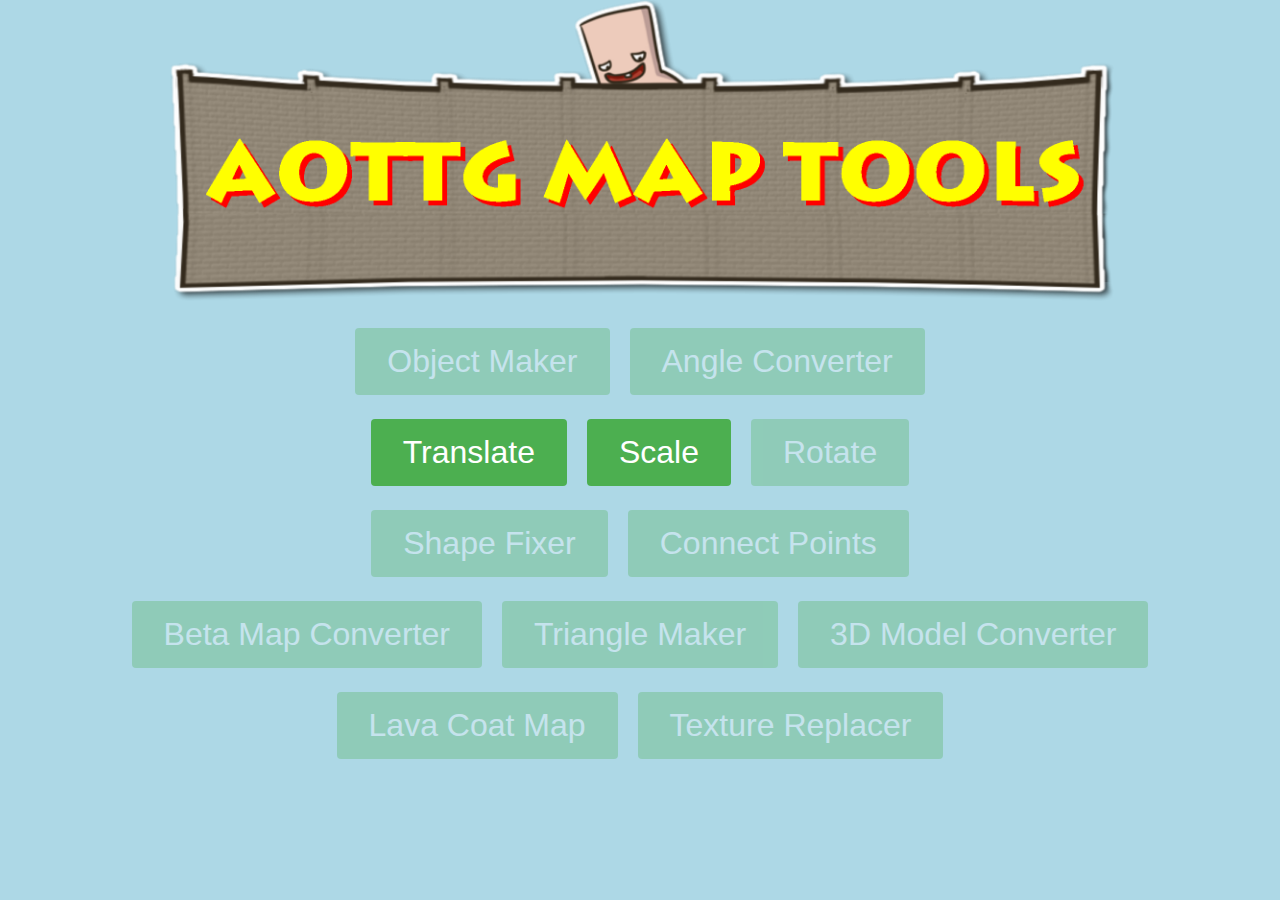
==== index.html @ faa2cfc2 "CENTER" ====
<!DOCTYPE html>
<html>
	<head>
	<meta charset="UTF-8">
	<link rel="stylesheet" href="styles.css">
	<link rel="shortcut icon" href="favicon.ico" type="image/x-icon">
	<title>Map Editing Tools</title>
	</head>

	<body style="min-width: 850px; max-width: 1500px; margin:0 auto;">

		<header align="center">
			<img class="center" src="Logo.png" width=75% alt="Logo">
		</header>
		
		<p align="center">
			<button class="button disabled">Object Maker</button>
			<button class="button disabled">Angle Converter</button>
		</p>
		<p align="center">
			<button class="button" onclick="window.location.href='Translate.html'">Translate</button>
			<button class="button"onclick="window.location.href='Scale.html'">Scale</button>
			<button class="button disabled">Rotate</button>
		</p>
		<p align="center">
			<button class="button disabled">Shape Fixer</button>
			<button class="button disabled">Connect Points</button>
		</p>
		<p align="center">
			<button class="button disabled">Beta Map Converter</button>
			<button class="button disabled">Triangle Maker</button>
			<button class="button disabled">3D Model Converter</button>
		</p>
		<p align="center">
			<button class="button disabled">Lava Coat Map</button>
			<button class="button disabled">Texture Replacer</button>
		</p>
	</body>

</html>
---- styles.css ----
body {
    background-color: lightblue;
}

button {
    background-color: #4CAF50;
    border: none;
    color: white;
    border-radius: 4px;
    padding: 15px 32px;
    text-align: center;
    text-decoration: none;
    display: inline-block;
    font-size: 32px;
    margin: 4px 8px;
    cursor: pointer;
}

textarea {
    white-space: nowrap;    /* Chrome */
    word-wrap: break-word;  /* IE */
    resize: none;
    white-space: pre;
    height: 10em;
    width: 100%;
}

img {
    display: block;
    margin:0 auto;
}

.disabled {
    cursor:not-allowed;
    opacity:0.3;
}

.wrapper {
    display: flex;
    align-items: center;
    align-content: center;
    align-items: flex-start
    width: 100%;
}

.inputBox {
    width: 30%;
    margin-left: 10%;
    margin-right:0%;
}

.outputBox {
    width: 30%;
    margin-left: 0%;
    margin-right: 10%
}
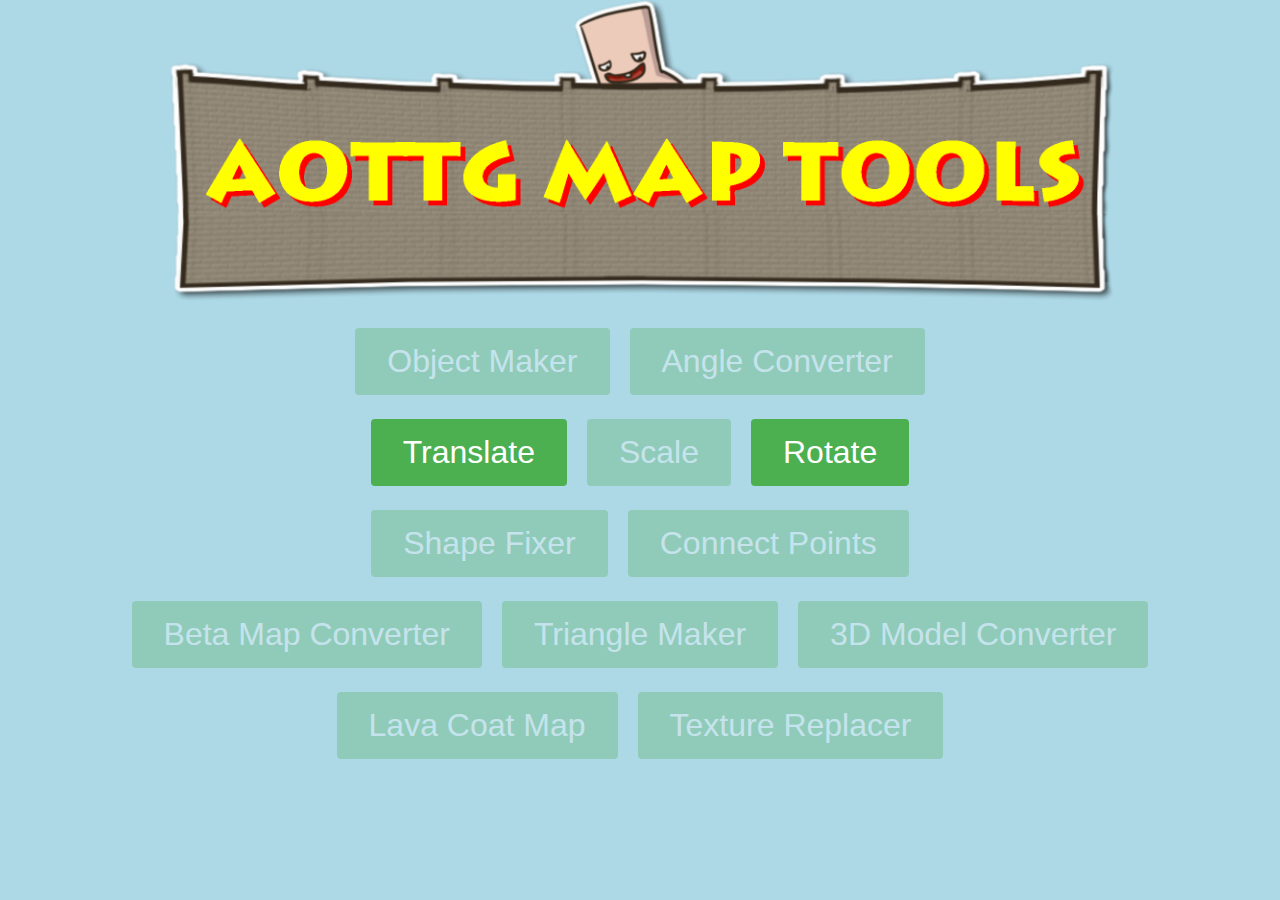
==== commit 767a6245: "Rotation Added" ====
--- a/index.html
+++ b/index.html
@@ -19,8 +19,8 @@
 		</p>
 		<p align="center">
 			<button class="button" onclick="window.location.href='Translate.html'">Translate</button>
-			<button class="button"onclick="window.location.href='Scale.html'">Scale</button>
-			<button class="button disabled">Rotate</button>
+			<button class="button disabled">Scale</button>
+			<button class="button" onclick="window.location.href='Rotate.html'">Rotate</button>
 		</p>
 		<p align="center">
 			<button class="button disabled">Shape Fixer</button>
--- a/styles.css
+++ b/styles.css
@@ -17,8 +17,8 @@
 }
 
 textarea {
-    white-space: nowrap;    /* Chrome */
-    word-wrap: break-word;  /* IE */
+    white-space: nowrap;
+    word-wrap: break-word;
     resize: none;
     white-space: pre;
     height: 10em;
@@ -30,6 +30,10 @@
     margin:0 auto;
 }
 
+input {
+    width: 100px;
+}
+
 .disabled {
     cursor:not-allowed;
     opacity:0.3;
@@ -39,18 +43,17 @@
     display: flex;
     align-items: center;
     align-content: center;
-    align-items: flex-start
     width: 100%;
 }
 
 .inputBox {
-    width: 30%;
-    margin-left: 10%;
+    width: 37.5%;
+    margin-left: 2.5%;
     margin-right:0%;
 }
 
 .outputBox {
-    width: 30%;
+    width: 37.5%;
     margin-left: 0%;
-    margin-right: 10%
+    margin-right: 2.5%
 }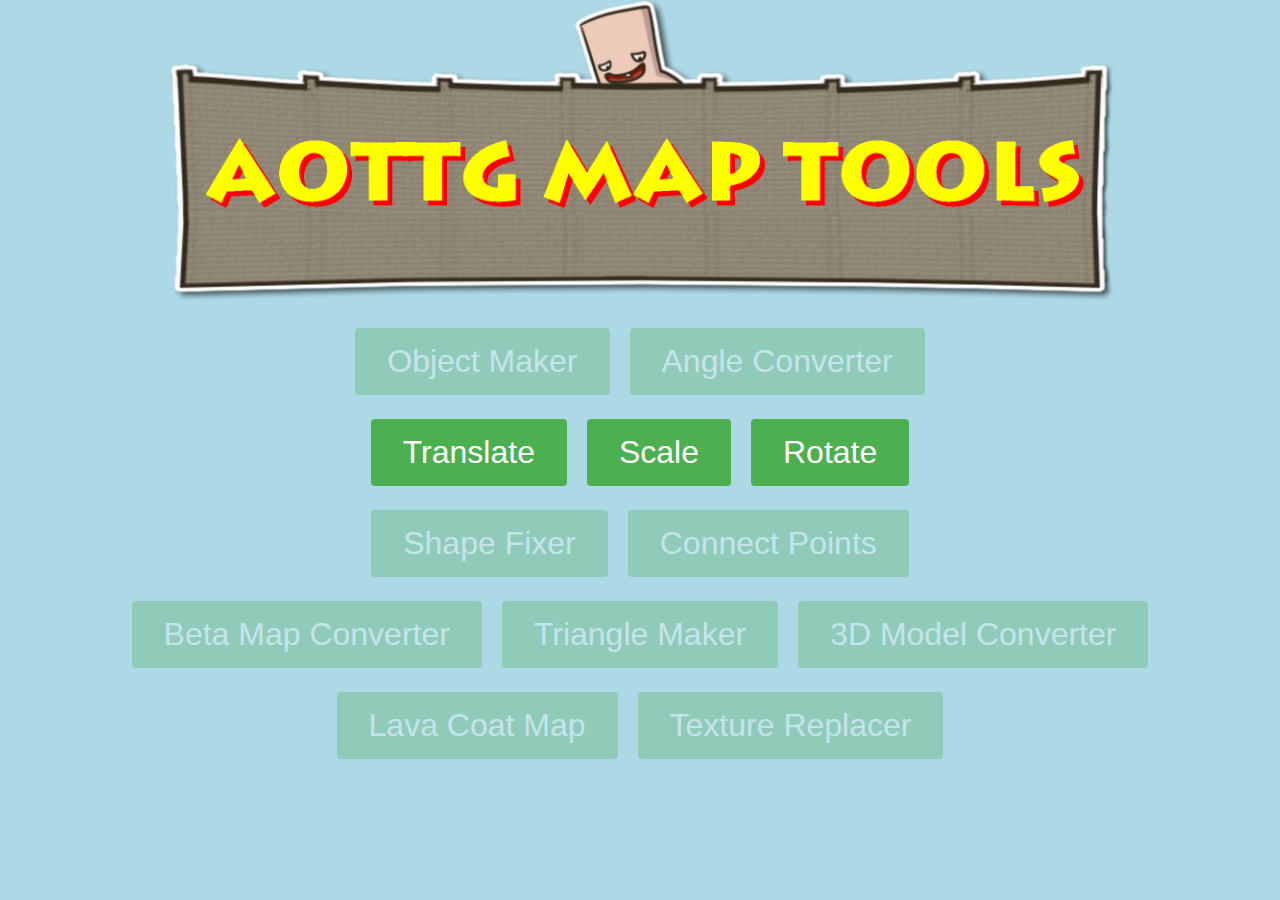
==== commit 415dd8e8: "Scale" ====
--- a/index.html
+++ b/index.html
@@ -19,7 +19,7 @@
 		</p>
 		<p align="center">
 			<button class="button" onclick="window.location.href='Translate.html'">Translate</button>
-			<button class="button disabled">Scale</button>
+			<button class="button" onclick="window.location.href='Scale.html'">Scale</button>
 			<button class="button" onclick="window.location.href='Rotate.html'">Rotate</button>
 		</p>
 		<p align="center">
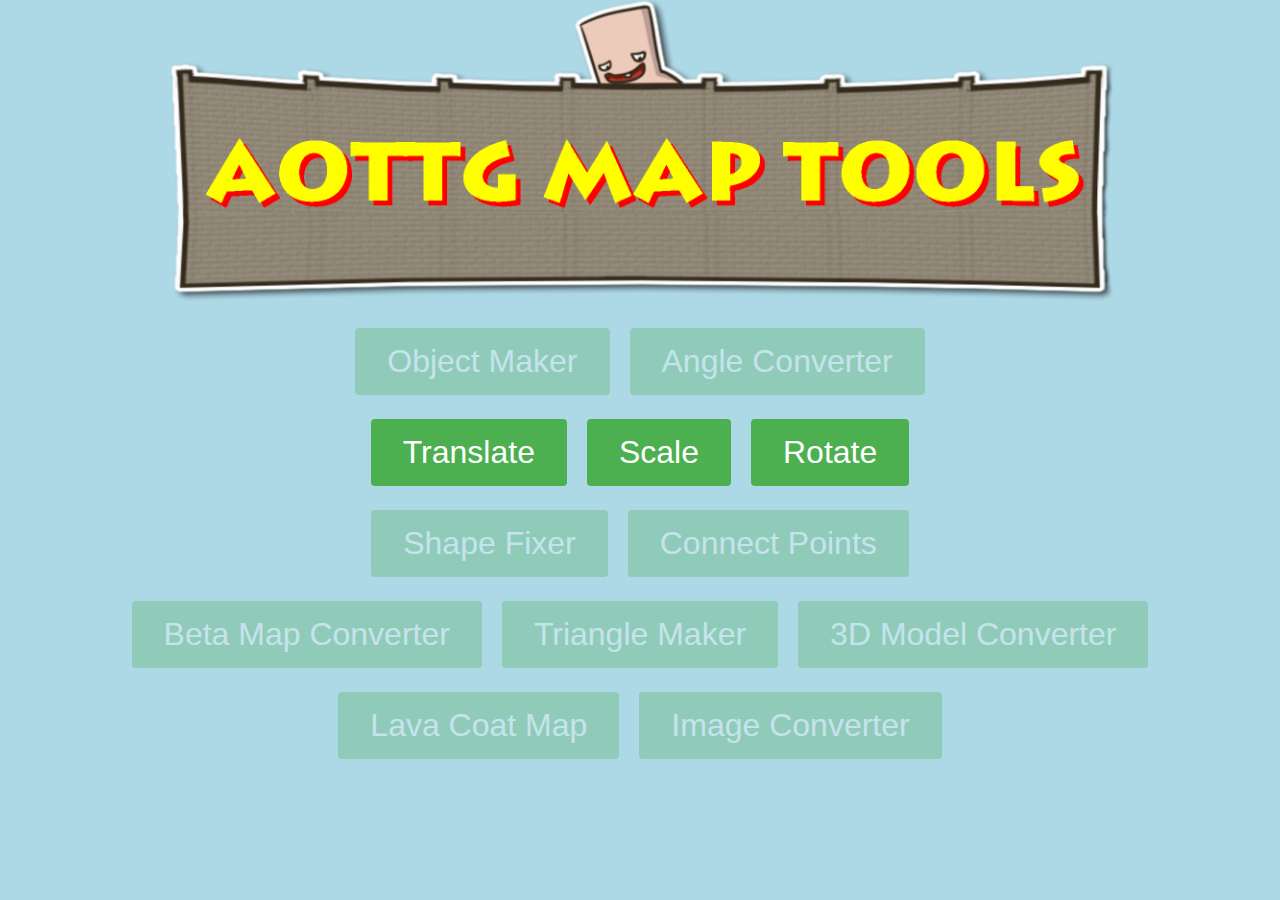
==== commit 9c3f4081: "Quick Fix" ====
--- a/index.html
+++ b/index.html
@@ -1,10 +1,10 @@
 <!DOCTYPE html>
 <html>
 	<head>
-	<meta charset="UTF-8">
-	<link rel="stylesheet" href="styles.css">
-	<link rel="shortcut icon" href="favicon.ico" type="image/x-icon">
-	<title>Map Editing Tools</title>
+		<meta charset="UTF-8">
+		<link rel="stylesheet" href="styles.css">
+		<link rel="shortcut icon" href="favicon.ico" type="image/x-icon">
+		<title>Map Editing Tools</title>
 	</head>
 
 	<body style="min-width: 850px; max-width: 1500px; margin:0 auto;">
@@ -33,7 +33,7 @@
 		</p>
 		<p align="center">
 			<button class="button disabled">Lava Coat Map</button>
-			<button class="button disabled">Texture Replacer</button>
+			<button class="button disabled">Image Converter</button>
 		</p>
 	</body>
 
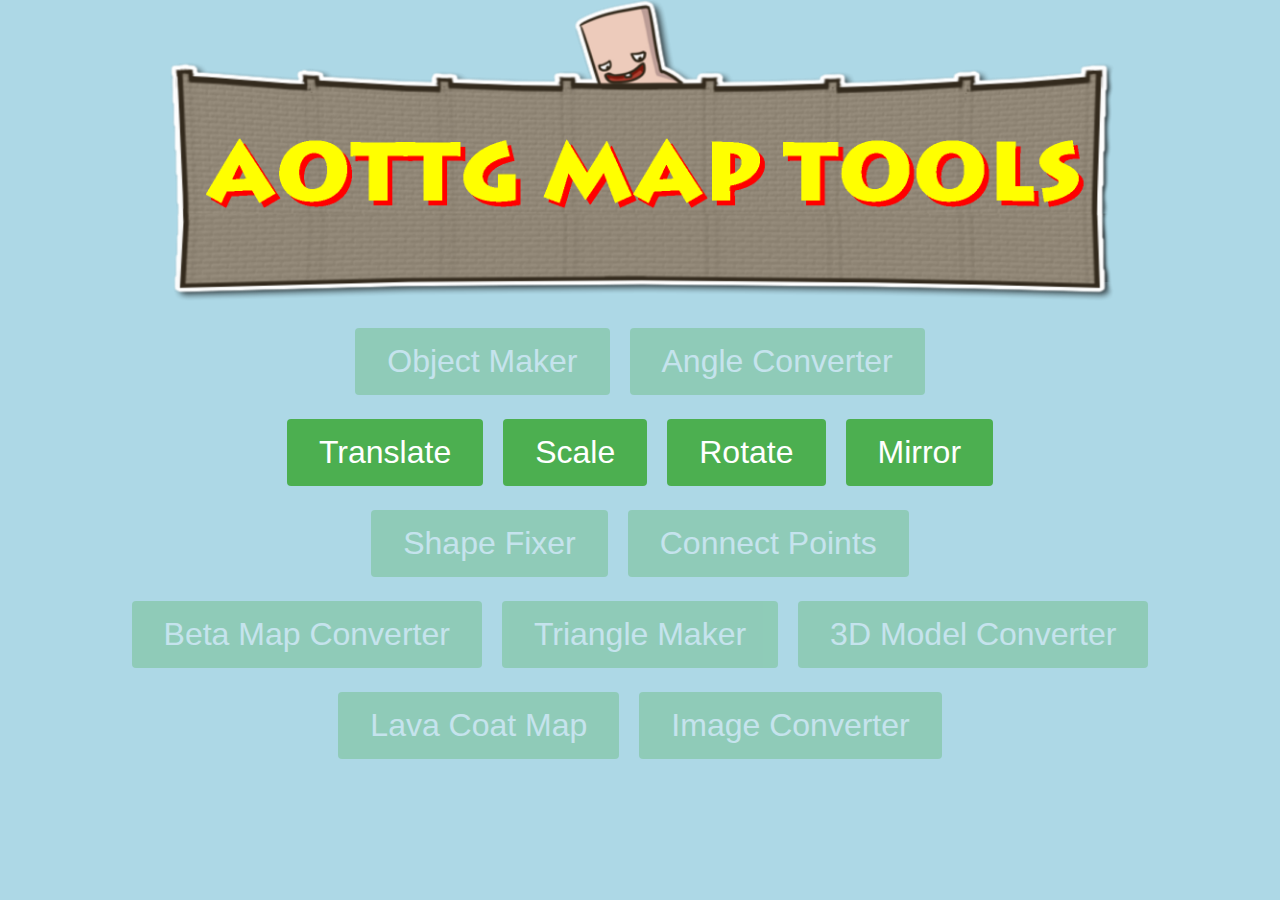
==== commit 694b532d: "Added Mirroring" ====
--- a/index.html
+++ b/index.html
@@ -21,6 +21,7 @@
 			<button class="button" onclick="window.location.href='Translate.html'">Translate</button>
 			<button class="button" onclick="window.location.href='Scale.html'">Scale</button>
 			<button class="button" onclick="window.location.href='Rotate.html'">Rotate</button>
+			<button class="button" onclick="window.location.href='Mirror.html'">Mirror</button>
 		</p>
 		<p align="center">
 			<button class="button disabled">Shape Fixer</button>
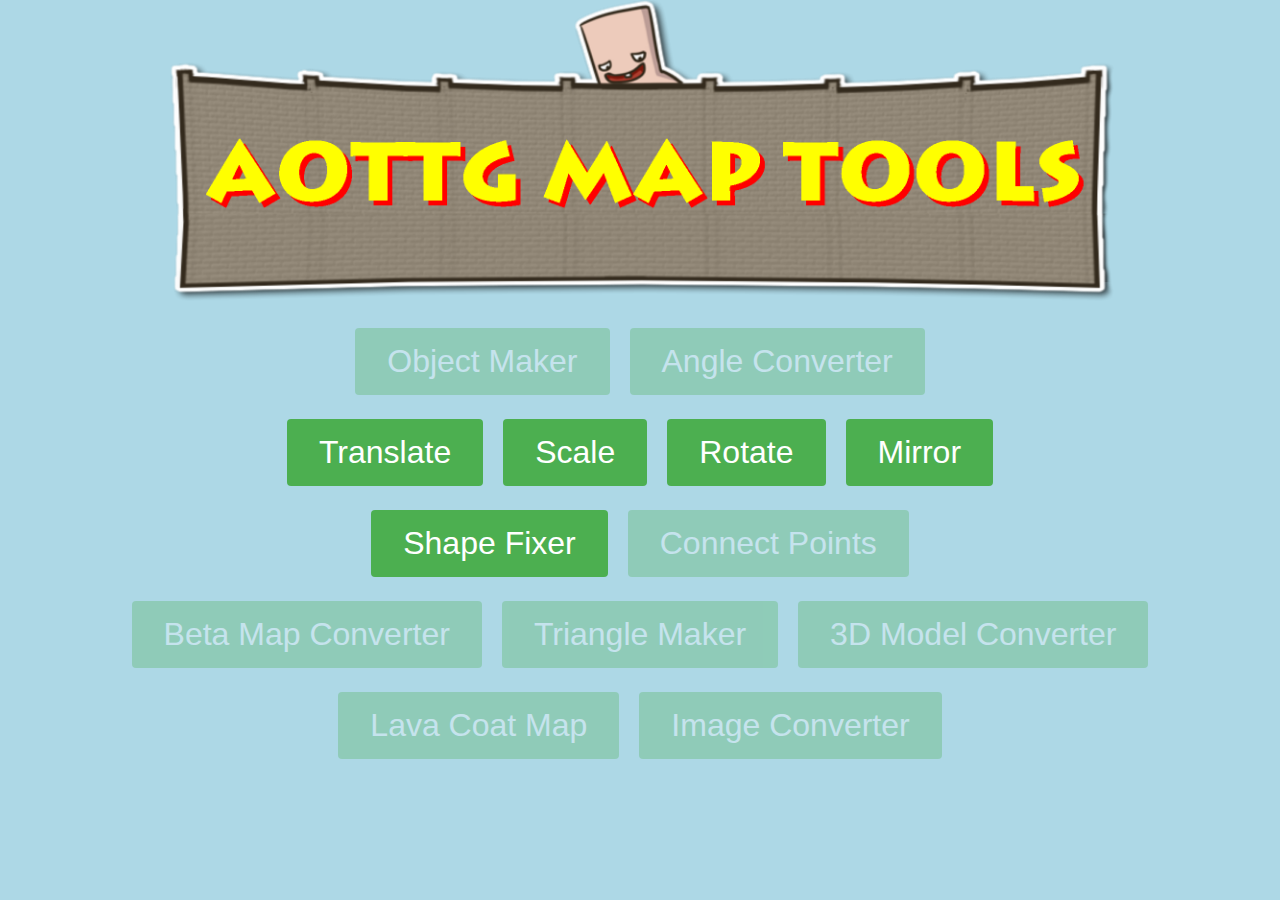
==== commit 2a0516e6: "Working on Shape-Fixer" ====
--- a/index.html
+++ b/index.html
@@ -24,7 +24,7 @@
 			<button class="button" onclick="window.location.href='Mirror.html'">Mirror</button>
 		</p>
 		<p align="center">
-			<button class="button disabled">Shape Fixer</button>
+			<button class="button" onclick="window.location.href='ShapeFixer.html'">Shape Fixer</button>
 			<button class="button disabled">Connect Points</button>
 		</p>
 		<p align="center">
